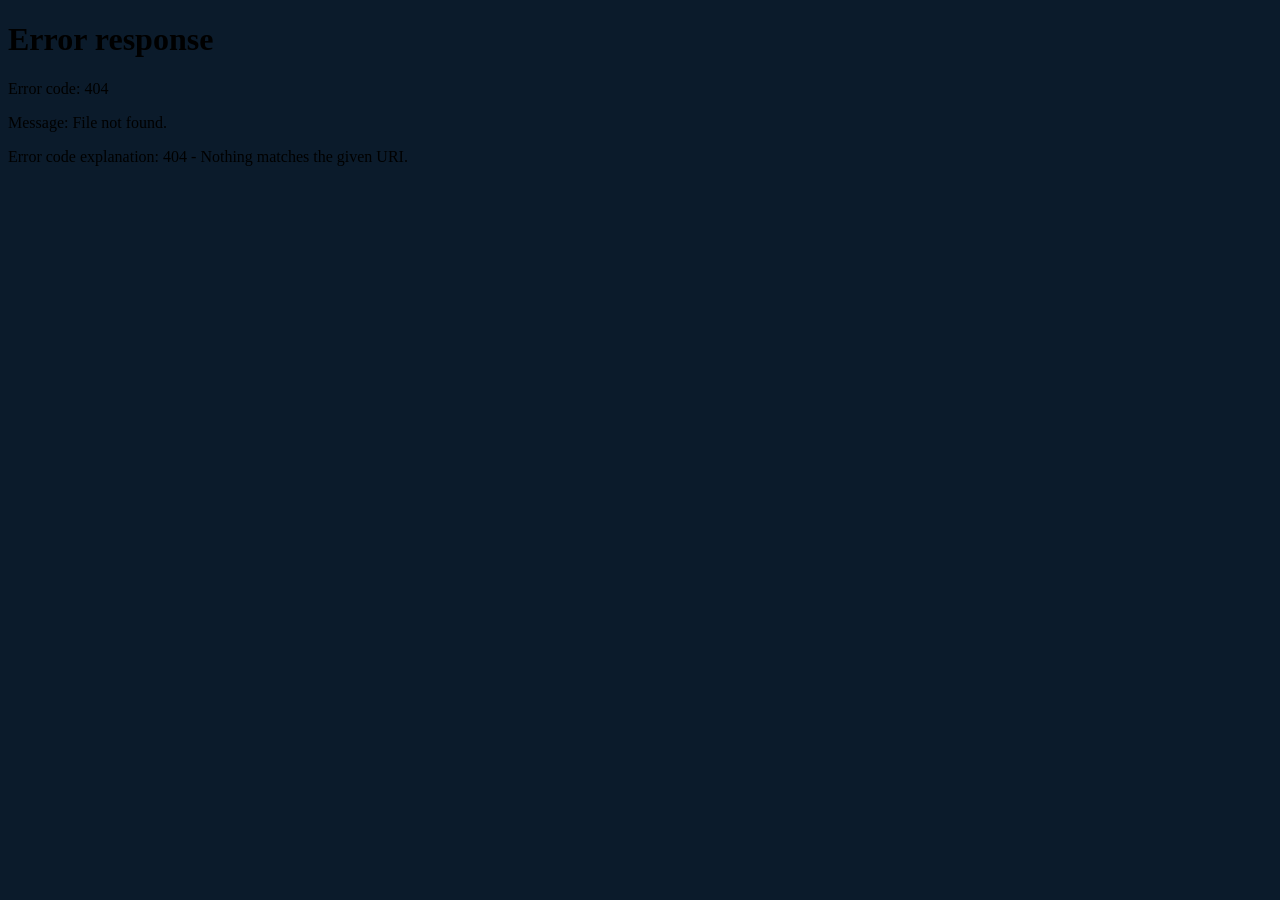
==== index.html @ ac574ffc "Add brick breaker and star breaker" ====
<!DOCTYPE html>
<html lang="en">
<head>
    <meta charset="utf-8">
    <meta name="viewport" content="width=device-width, initial-scale=1">
    <title>game</title>
    <link rel="icon" href="Icon.png" type="image/png">
    <style>
        html, body {
            margin: 0;
            width: 100%;
            height: 100%;
            overflow: hidden;
            background: #0b1b2b;
        }
        iframe {
            display: block;
            width: 100%;
            height: 100%;
            border: 0;
        }
    </style>
</head>
<body>
    <iframe src="wasm/index.html" title="game game" allow="autoplay"></iframe>
</body>
</html>
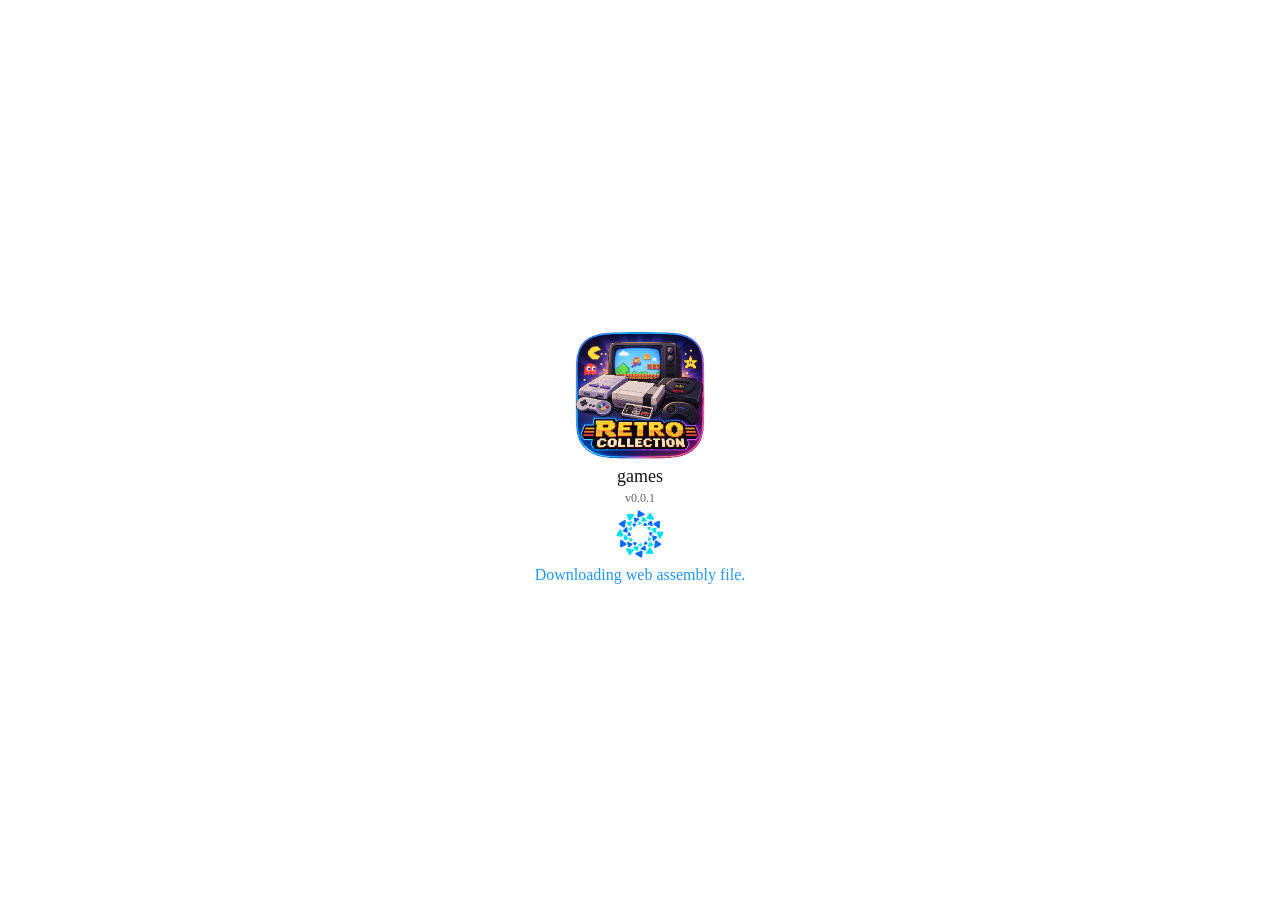
==== commit 3a6d2e2b: "Update build web" ====
--- a/index.html
+++ b/index.html
@@ -22,6 +22,6 @@
     </style>
 </head>
 <body>
-    <iframe src="wasm/index.html" title="game game" allow="autoplay"></iframe>
+    <iframe src="web/index.html" title="game game" allow="autoplay"></iframe>
 </body>
 </html>
